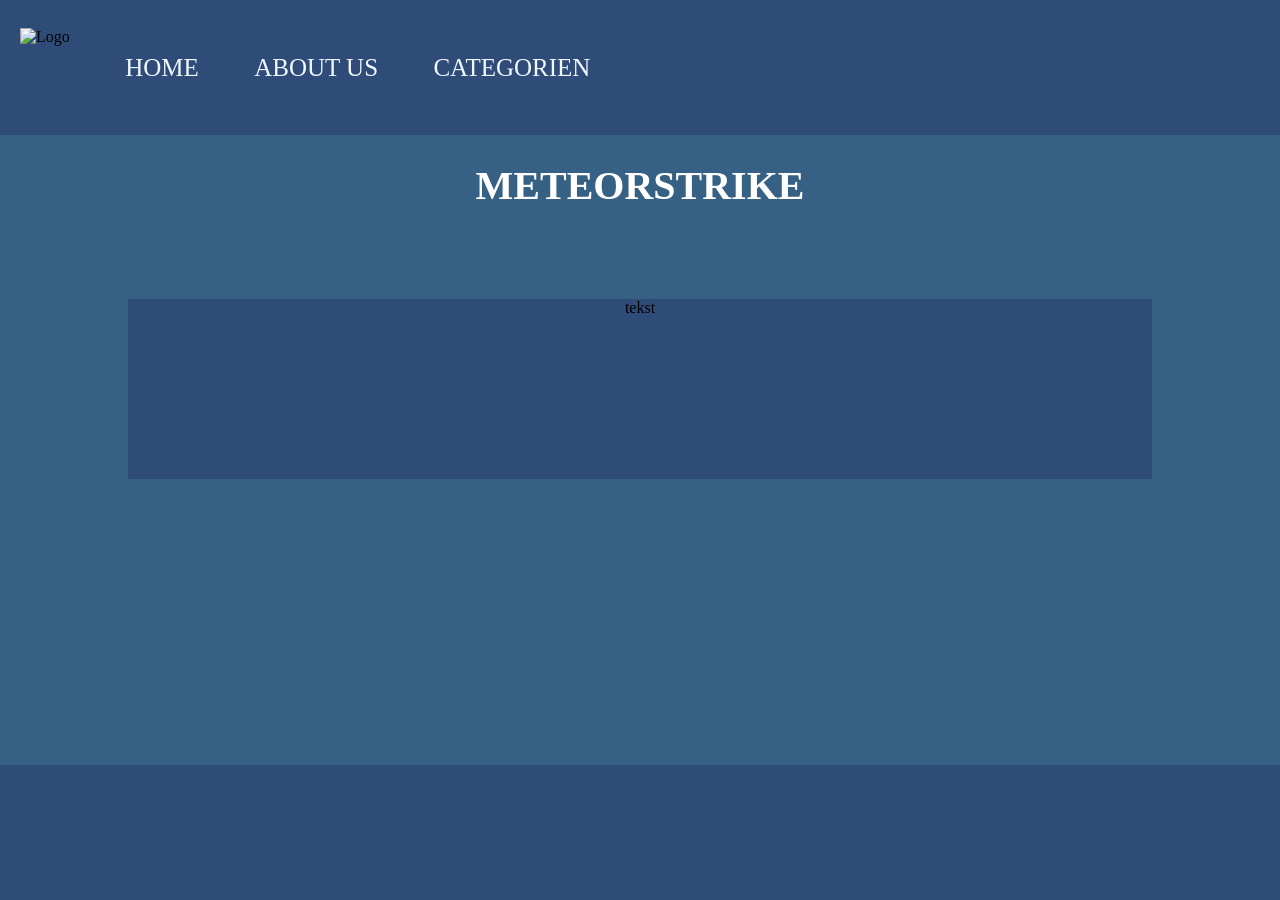
==== index.html @ bfbec12d "sure jeremy" ====
<!DOCTYPE html>
<html lang="en">
<head>
    <meta charset="UTF-8">
    <meta name="viewport" content="width=device-width, initial-scale=1.0">
    <title>Document</title>
    <link rel="stylesheet" href="home.css">
</head>
<body>

    <div class="grid">

    <div class="header">
    <img id="logo" src="media/navvv.png" alt="Logo">
    <button id="menu-btn">&#9776;</button>

    <div id="nav">
        <a href="#">HOME</a>
        <a href="#">ABOUT US</a>
        <a href="category/categorie.html">CATEGORIEN</a>
    </div>
</div>

    <div class="main">
        <div id="name">
            <h1>METEORSTRIKE</h1>
        </div>
        
         <div id="tekst">
            tekst

        </div>

        <div>

        </div>

    </div>

    <div class="footer">
        <footer>

        </footer>
    </div>

</div>

</body>
<script src="main.js"></script>
</html>
---- home.css ----
body {
    background-color:rgba(54, 97, 132) ;
    margin: 0;
    padding: 0;
}

:root{
    --hd-color: rgba(47, 76, 121) ;
    --main-color: rgba(54, 97, 132) ;
    --ft-color: rgba(47, 76, 121) ;
}

@font-face {
    font-family: 'true';
    src: url(media/Horizon.otf);
}




.grid{
    display: grid;
    height: 100vh;
    grid-template-areas: 
    'hd'
    'mn' 
    'ft'
}




.main{
    grid-area: mn;
    height: 70vh;
    font-family: 'true';
    

}

.footer{
    grid-area: ft;
    height: 15vh;
    background-color: var(--ft-color);

}


.header {
    height: 15vh;
    background-color: var(--hd-color);
    display: flex;
    font-family: 'true';
    align-items: center;
    padding-left: 20px;
}

#logo {
    height: 80px;
    width: auto;
}

a{
    text-decoration: none;
    color: aliceblue;
    font-size: 25px;
}

#nav{
    height: 15vh;
    width: 45vw;
    display: flex;
    justify-content: space-evenly;
    align-items: center;
   
    
}

#name{
    width: 100vw;
    display: flex;
    justify-content: center;
    font-size: 20px;
    color: white;
    padding-bottom: 7vh;
}

#tekst{
    width: 80vw;
    background-color: var(--hd-color);
    height: 20vh;
    margin-left: 10vw ;
    display: flex;
    justify-content: center;
}


#menu-btn {
    display: none;
    font-size: 30px;
    color: aliceblue;
    background: none;
    border: none;
    cursor: pointer;
}


@media (max-width: 768px) {
    .header {
        justify-content: flex-start;
        padding: 0 20px;
        position: relative; 
        z-index: 1000; 
    }

    #menu-btn {
        order: 0; 
        display: block;
        font-size: 30px;
        color: aliceblue;
        background: none;
        border: none;
        cursor: pointer;
        margin-right: 10px;
    }

    #nav {
        position: fixed;
        top: 0;
        left: -100%; 
        width: 60%;
        height: 100%;
        background-color: var(--hd-color);
        flex-direction: column;
        justify-content: flex-start;
        align-items: center;
        padding-top: 60px;
        transition: left 0.3s ease;
        z-index: 999; 
    }

    #nav a {
        margin: 20px 0;
        font-size: 24px;
    }

    #nav.active {
        left: 0; 
    }

    #name h1 {
        font-size: 18px;
        text-align: center;
    }

    #tekst {
        width: 90vw;
        margin-left: 5vw;
        height: auto;
        padding: 20px;
    }
}
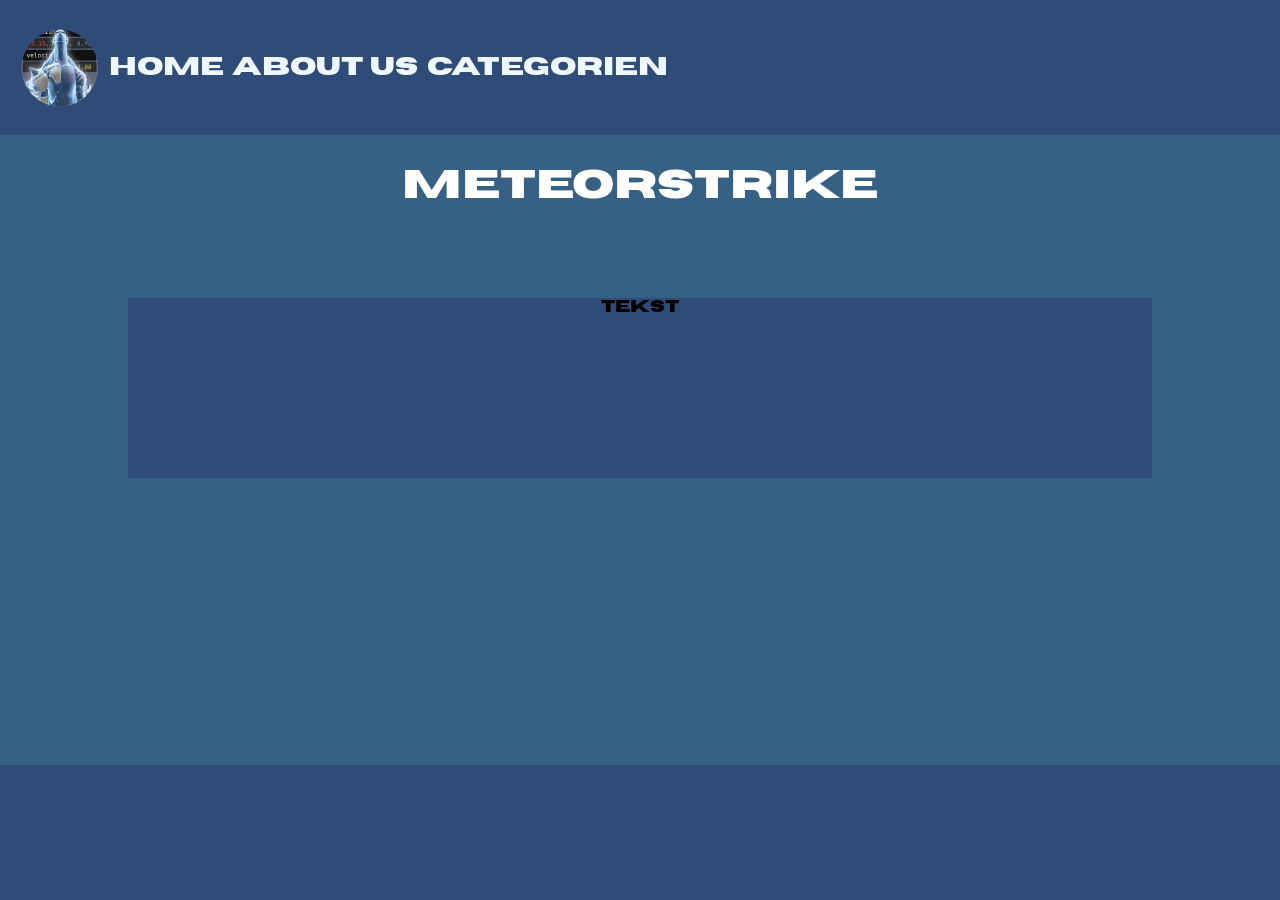
==== commit 5afe23d2: "bro" ====
--- a/index.html
+++ b/index.html
@@ -11,7 +11,7 @@
     <div class="grid">
 
     <div class="header">
-    <img id="logo" src="media/navvv.png" alt="Logo">
+    <img id="logo" src="quizzie/media/logo_meteorstrike.png" alt="Logo">
     <button id="menu-btn">&#9776;</button>
 
     <div id="nav">
--- a/home.css
+++ b/home.css
@@ -12,7 +12,7 @@
 
 @font-face {
     font-family: 'true';
-    src: url(media/Horizon.otf);
+    src: url(quizzie/Horizon.otf);
 }
 
 
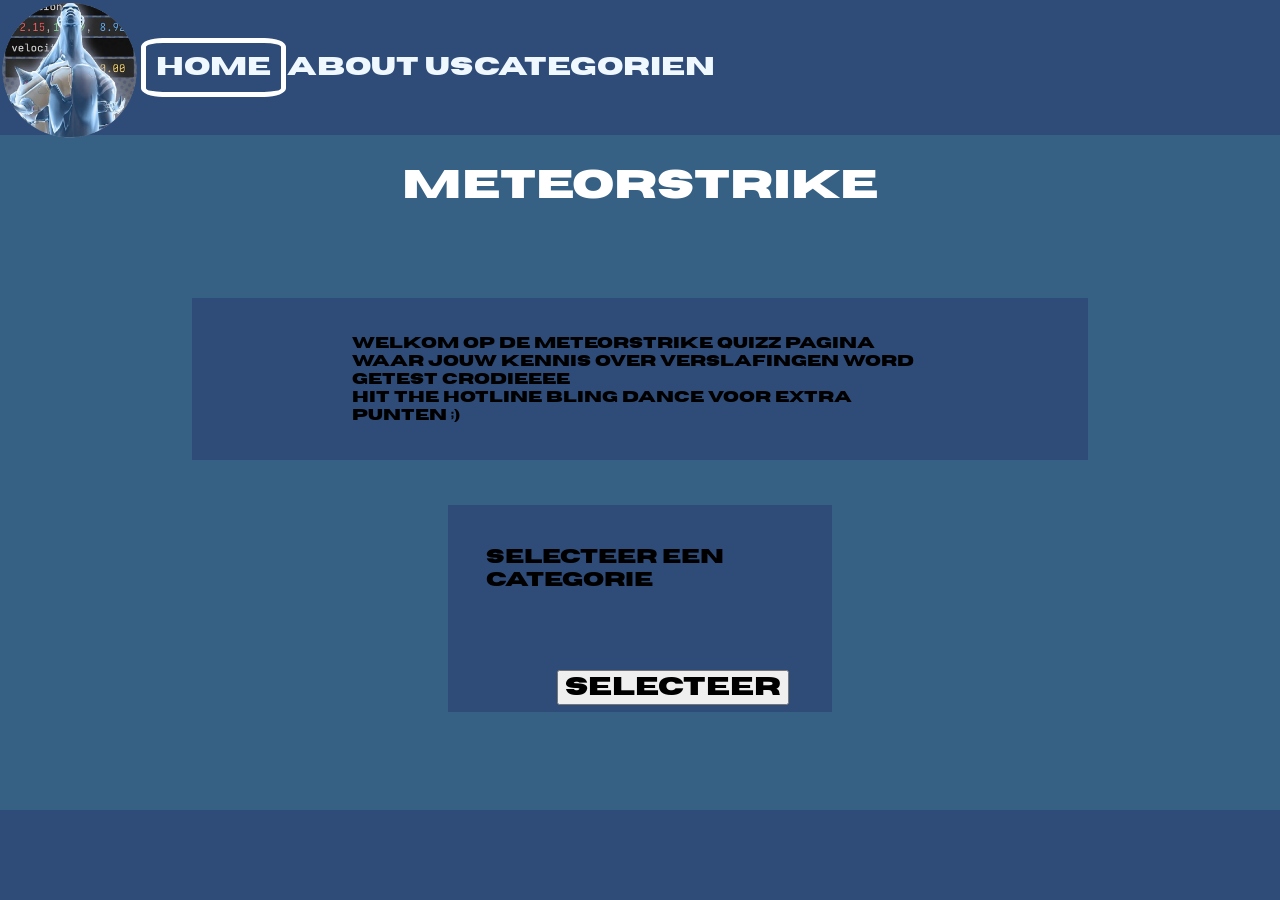
==== commit 23f9bc78: "crodie tekst" ====
--- a/index.html
+++ b/index.html
@@ -5,21 +5,20 @@
     <meta name="viewport" content="width=device-width, initial-scale=1.0">
     <title>Document</title>
     <link rel="stylesheet" href="home.css">
+
 </head>
 <body>
 
     <div class="grid">
 
     <div class="header">
-    <img id="logo" src="quizzie/media/logo_meteorstrike.png" alt="Logo">
-    <button id="menu-btn">&#9776;</button>
-
-    <div id="nav">
-        <a href="#">HOME</a>
+        <img id="logo" src="quizzie/media/logo_meteorstrike.png" alt="">
+        <div id="nav">
+        <a class="selected" href="#">HOME</a>
         <a href="#">ABOUT US</a>
-        <a href="category/categorie.html">CATEGORIEN</a>
+        <a href="#">CATEGORIEN</a>
+        </div>
     </div>
-</div>
 
     <div class="main">
         <div id="name">
@@ -27,11 +26,16 @@
         </div>
         
          <div id="tekst">
-            tekst
+            <div id="crodie">welkom op de METEORSTRIKE quizz pagina waar jouw kennis over verslafingen word getest crodieeee <br>
+            hit the hotline bling dance voor extra punten ;)</div>
+        
 
         </div>
 
-        <div>
+        <div id="selecteer">
+            <h2>selecteer een categorie</h2>
+            <button class="btn">selecteer</button>
+            
 
         </div>
 
@@ -46,5 +50,4 @@
 </div>
 
 </body>
-<script src="main.js"></script>
 </html>
--- a/home.css
+++ b/home.css
@@ -11,7 +11,7 @@
 }
 
 @font-face {
-    font-family: 'true';
+    font-family: 'facts';
     src: url(quizzie/Horizon.otf);
 }
 
@@ -28,36 +28,34 @@
 }
 
 
-
+.header{
+    grid-area: hd;
+    height: 15vh;
+    background-color: var(--hd-color);
+    display: flex;
+    font-family: 'facts';
+ 
+}
 
 .main{
     grid-area: mn;
-    height: 70vh;
-    font-family: 'true';
+    height: 75vh;
+    font-family: 'facts';
     
 
 }
 
 .footer{
     grid-area: ft;
-    height: 15vh;
+    height: 10vh;
     background-color: var(--ft-color);
 
 }
 
 
-.header {
-    height: 15vh;
-    background-color: var(--hd-color);
-    display: flex;
-    font-family: 'true';
-    align-items: center;
-    padding-left: 20px;
-}
-
-#logo {
-    height: 80px;
-    width: auto;
+#logo{
+    width: 140px;
+    height: 140px;
 }
 
 a{
@@ -86,77 +84,50 @@
 }
 
 #tekst{
-    width: 80vw;
+    width: 70vw;
     background-color: var(--hd-color);
-    height: 20vh;
-    margin-left: 10vw ;
+    height: 18vh;
+    margin-left: 15vw ;
+    margin-bottom: 5vh;
+    font-size: 15px;
     display: flex;
+    align-items: center;
     justify-content: center;
 }
 
-
-#menu-btn {
-    display: none;
-    font-size: 30px;
-    color: aliceblue;
-    background: none;
-    border: none;
-    cursor: pointer;
+.selected{
+    border: 5px solid white;
+    padding: 10px;
+    border-radius: 15%;
 }
 
+#selecteer{
+    width: 30vw;
+    height: 23vh;
+    background-color: var(--hd-color);
+    margin-left: 35vw;
 
-@media (max-width: 768px) {
-    .header {
-        justify-content: flex-start;
-        padding: 0 20px;
-        position: relative; 
-        z-index: 1000; 
-    }
+}
 
-    #menu-btn {
-        order: 0; 
-        display: block;
-        font-size: 30px;
-        color: aliceblue;
-        background: none;
-        border: none;
-        cursor: pointer;
-        margin-right: 10px;
-    }
+h2{
+    font-size: 20px;
+    margin-left: 3vw;
+    padding-top: 40px;
+    font-family: 'facts';
+}
 
-    #nav {
-        position: fixed;
-        top: 0;
-        left: -100%; 
-        width: 60%;
-        height: 100%;
-        background-color: var(--hd-color);
-        flex-direction: column;
-        justify-content: flex-start;
-        align-items: center;
-        padding-top: 60px;
-        transition: left 0.3s ease;
-        z-index: 999; 
-    }
+.btn{
+    font-size: 25px;
+    margin-left: 8.5vw;
+    margin-top: 7vh;
+    font-family: 'facts';
+}
 
-    #nav a {
-        margin: 20px 0;
-        font-size: 24px;
-    }
+#crodie {
+    width: 45vw;
+}
 
-    #nav.active {
-        left: 0; 
-    }
+@media screen and (max-width: 768px){
 
-    #name h1 {
-        font-size: 18px;
-        text-align: center;
-    }
+}
 
-    #tekst {
-        width: 90vw;
-        margin-left: 5vw;
-        height: auto;
-        padding: 20px;
-    }
-}
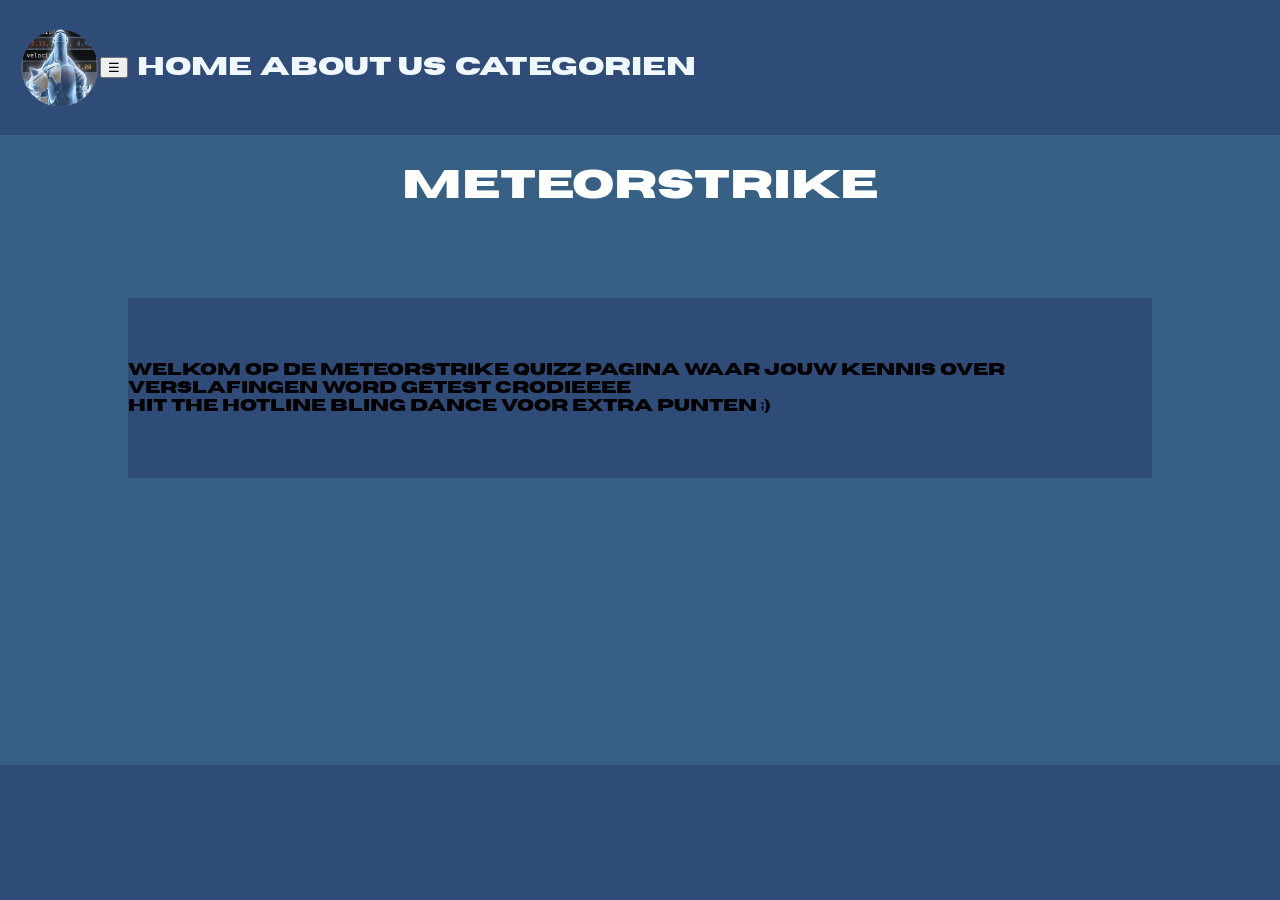
==== commit 1a721c80: "Merge branch 'main' of https://github.com/semalareine/project-quizzie" ====
--- a/index.html
+++ b/index.html
@@ -12,13 +12,15 @@
     <div class="grid">
 
     <div class="header">
-        <img id="logo" src="quizzie/media/logo_meteorstrike.png" alt="">
-        <div id="nav">
-        <a class="selected" href="#">HOME</a>
+    <img id="logo" src="quizzie/media/logo_meteorstrike.png" alt="Logo">
+    <button id="menu-btn">&#9776;</button>
+
+    <div id="nav">
+        <a href="#">HOME</a>
         <a href="#">ABOUT US</a>
-        <a href="#">CATEGORIEN</a>
-        </div>
+        <a href="category/categorie.html">CATEGORIEN</a>
     </div>
+</div>
 
     <div class="main">
         <div id="name">
@@ -32,10 +34,7 @@
 
         </div>
 
-        <div id="selecteer">
-            <h2>selecteer een categorie</h2>
-            <button class="btn">selecteer</button>
-            
+        <div>
 
         </div>
 
@@ -50,4 +49,5 @@
 </div>
 
 </body>
+<script src="main.js"></script>
 </html>
--- a/home.css
+++ b/home.css
@@ -11,7 +11,7 @@
 }
 
 @font-face {
-    font-family: 'facts';
+    font-family: 'true';
     src: url(quizzie/Horizon.otf);
 }
 
@@ -28,34 +28,36 @@
 }
 
 
-.header{
-    grid-area: hd;
-    height: 15vh;
-    background-color: var(--hd-color);
-    display: flex;
-    font-family: 'facts';
- 
-}
+
 
 .main{
     grid-area: mn;
-    height: 75vh;
-    font-family: 'facts';
+    height: 70vh;
+    font-family: 'true';
     
 
 }
 
 .footer{
     grid-area: ft;
-    height: 10vh;
+    height: 15vh;
     background-color: var(--ft-color);
 
 }
 
 
-#logo{
-    width: 140px;
-    height: 140px;
+.header {
+    height: 15vh;
+    background-color: var(--hd-color);
+    display: flex;
+    font-family: 'true';
+    align-items: center;
+    padding-left: 20px;
+}
+
+#logo {
+    height: 80px;
+    width: auto;
 }
 
 a{
@@ -84,15 +86,14 @@
 }
 
 #tekst{
-    width: 70vw;
+    width: 80vw;
     background-color: var(--hd-color);
-    height: 18vh;
-    margin-left: 15vw ;
-    margin-bottom: 5vh;
-    font-size: 15px;
+    height: 20vh;
+    margin-left: 10vw ;
     display: flex;
     align-items: center;
     justify-content: center;
+    margin-bottom: 5vh;
 }
 
 .selected{
@@ -123,10 +124,6 @@
     font-family: 'facts';
 }
 
-#crodie {
-    width: 45vw;
-}
-
 @media screen and (max-width: 768px){
 
 }
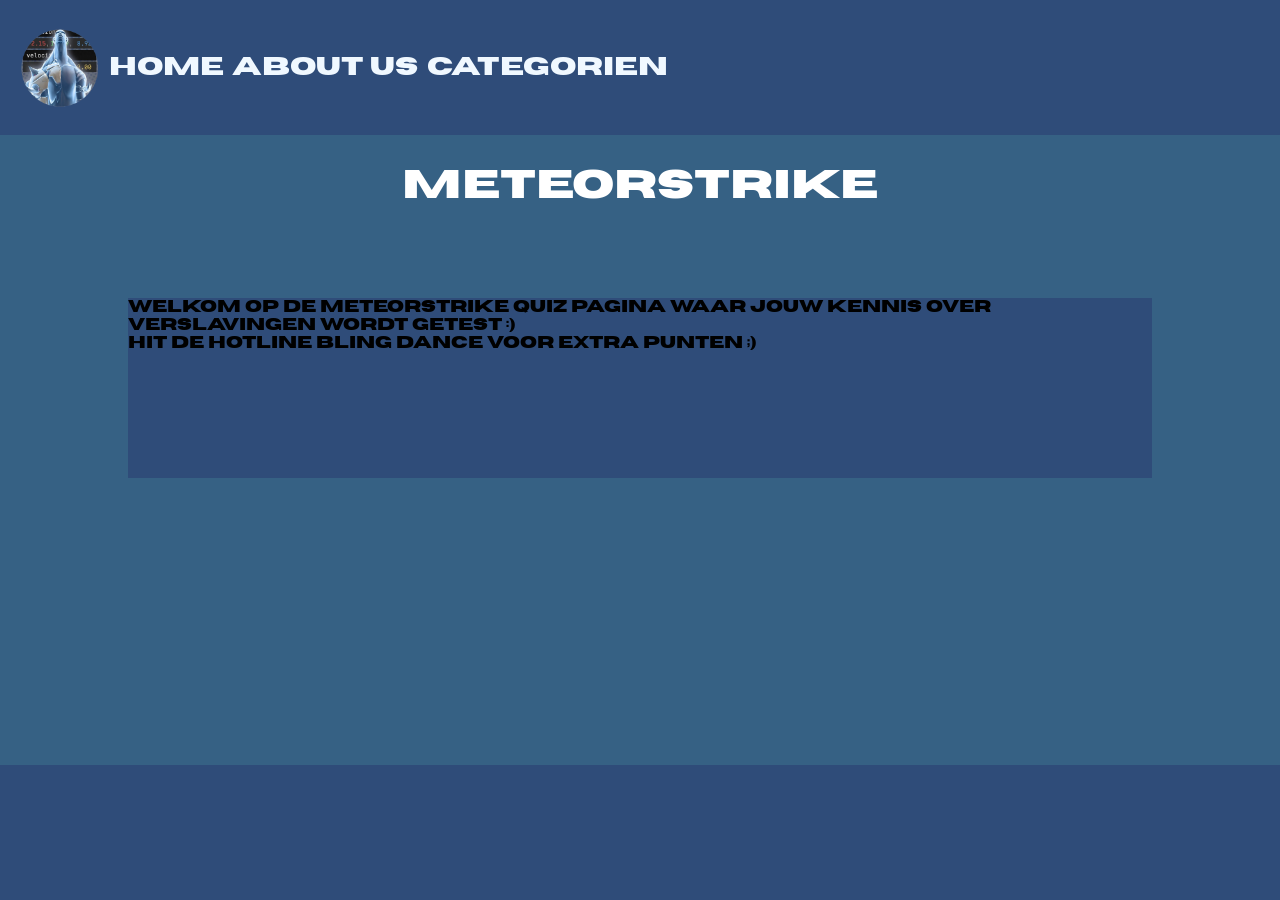
==== commit 34820f60: "bugfix 1, we zijn stabiel." ====
--- a/index.html
+++ b/index.html
@@ -5,7 +5,6 @@
     <meta name="viewport" content="width=device-width, initial-scale=1.0">
     <title>Document</title>
     <link rel="stylesheet" href="home.css">
-
 </head>
 <body>
 
@@ -28,9 +27,7 @@
         </div>
         
          <div id="tekst">
-            <div id="crodie">welkom op de METEORSTRIKE quizz pagina waar jouw kennis over verslafingen word getest crodieeee <br>
-            hit the hotline bling dance voor extra punten ;)</div>
-        
+            Welkom op de METEORSTRIKE quiz pagina waar jouw kennis over verslavingen wordt getest :) <br> hit de hotline bling dance voor extra punten ;)
 
         </div>
 
--- a/home.css
+++ b/home.css
@@ -91,40 +91,72 @@
     height: 20vh;
     margin-left: 10vw ;
     display: flex;
-    align-items: center;
     justify-content: center;
-    margin-bottom: 5vh;
 }
 
-.selected{
-    border: 5px solid white;
-    padding: 10px;
-    border-radius: 15%;
+
+#menu-btn {
+    display: none;
+    font-size: 30px;
+    color: aliceblue;
+    background: none;
+    border: none;
+    cursor: pointer;
 }
 
-#selecteer{
-    width: 30vw;
-    height: 23vh;
-    background-color: var(--hd-color);
-    margin-left: 35vw;
 
-}
+@media (max-width: 768px) {
+    .header {
+        justify-content: flex-start;
+        padding: 0 20px;
+        position: relative; 
+        z-index: 1000; 
+    }
 
-h2{
-    font-size: 20px;
-    margin-left: 3vw;
-    padding-top: 40px;
-    font-family: 'facts';
-}
+    #menu-btn {
+        order: 0; 
+        display: block;
+        font-size: 30px;
+        color: aliceblue;
+        background: none;
+        border: none;
+        cursor: pointer;
+        margin-right: 10px;
+    }
 
-.btn{
-    font-size: 25px;
-    margin-left: 8.5vw;
-    margin-top: 7vh;
-    font-family: 'facts';
-}
+    #nav {
+        position: fixed;
+        top: 0;
+        left: -100%; 
+        width: 60%;
+        height: 100%;
+        background-color: var(--hd-color);
+        flex-direction: column;
+        justify-content: flex-start;
+        align-items: center;
+        padding-top: 60px;
+        transition: left 0.3s ease;
+        z-index: 999; 
+    }
 
-@media screen and (max-width: 768px){
+    #nav a {
+        margin: 20px 0;
+        font-size: 24px;
+    }
 
-}
+    #nav.active {
+        left: 0; 
+    }
 
+    #name h1 {
+        font-size: 18px;
+        text-align: center;
+    }
+
+    #tekst {
+        width: 90vw;
+        margin-left: 5vw;
+        height: auto;
+        padding: 20px;
+    }
+}
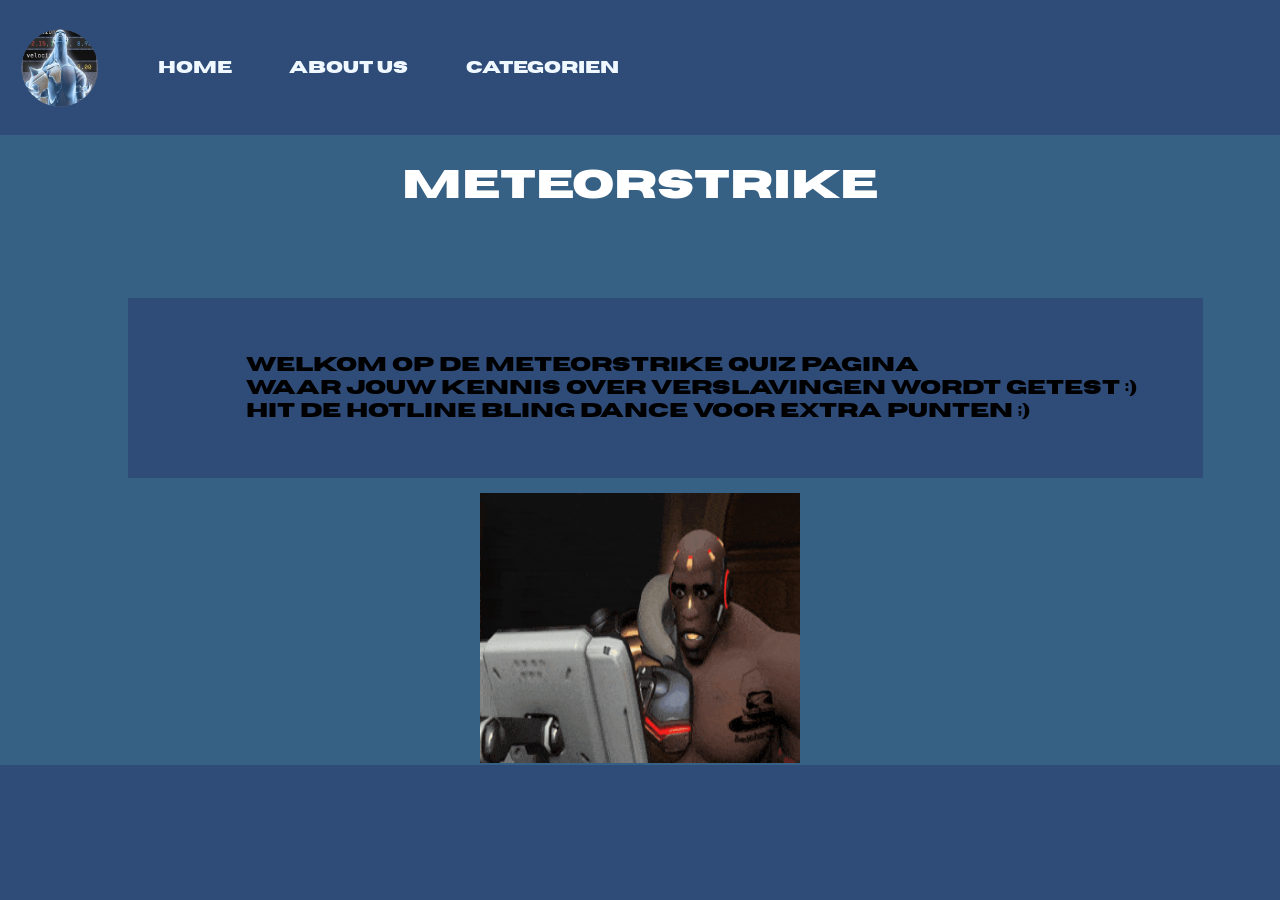
==== commit af0087ba: "centering en doom cruddd" ====
--- a/index.html
+++ b/index.html
@@ -11,13 +11,13 @@
     <div class="grid">
 
     <div class="header">
-    <img id="logo" src="quizzie/media/logo_meteorstrike.png" alt="Logo">
+    <img id="logo" src="quizzieassets/media/logo_meteorstrike.png" alt="Logo">
     <button id="menu-btn">&#9776;</button>
 
     <div id="nav">
         <a href="#">HOME</a>
         <a href="#">ABOUT US</a>
-        <a href="category/categorie.html">CATEGORIEN</a>
+        <a href="quizzpagina/categorie.html">CATEGORIEN</a>
     </div>
 </div>
 
@@ -27,11 +27,14 @@
         </div>
         
          <div id="tekst">
-            Welkom op de METEORSTRIKE quiz pagina waar jouw kennis over verslavingen wordt getest :) <br> hit de hotline bling dance voor extra punten ;)
+            Welkom op de METEORSTRIKE quiz pagina <br>
+            waar jouw kennis over verslavingen wordt getest :) <br> 
+            hit de hotline bling dance voor extra punten ;)
 
         </div>
 
-        <div>
+        <div id="doom">
+            <img id="dooom" src="quizzieassets/media/doomfist_confused.gif" alt="">
 
         </div>
 
--- a/home.css
+++ b/home.css
@@ -12,7 +12,7 @@
 
 @font-face {
     font-family: 'true';
-    src: url(quizzie/Horizon.otf);
+    src: url(quizzieassets/Horizon.otf);
 }
 
 
@@ -63,7 +63,7 @@
 a{
     text-decoration: none;
     color: aliceblue;
-    font-size: 25px;
+    font-size: 16px;
 }
 
 #nav{
@@ -90,8 +90,11 @@
     background-color: var(--hd-color);
     height: 20vh;
     margin-left: 10vw ;
+    padding-left: 4vw;
     display: flex;
     justify-content: center;
+    align-items: center;
+    font-size: 20px;
 }
 
 
@@ -102,6 +105,19 @@
     background: none;
     border: none;
     cursor: pointer;
+}
+
+#doom{
+    width: 25vw;
+    height: 20vh;
+    margin-left: 37.5vw;
+    margin-top: 15px;
+
+}
+
+#dooom{
+    width: 25vw;
+    height: 30vh;
 }
 
 
@@ -154,9 +170,22 @@
     }
 
     #tekst {
-        width: 90vw;
+        width: 80vw;
         margin-left: 5vw;
         height: auto;
         padding: 20px;
+        font-size: 10px;
+    }
+
+    #dooom{
+        width: 60vw;
+        height: 40vh;
+        
+    }
+
+    #doom{
+        width: 60vw;
+        height: 40vh;
+        margin-left: 20vw;
     }
 }
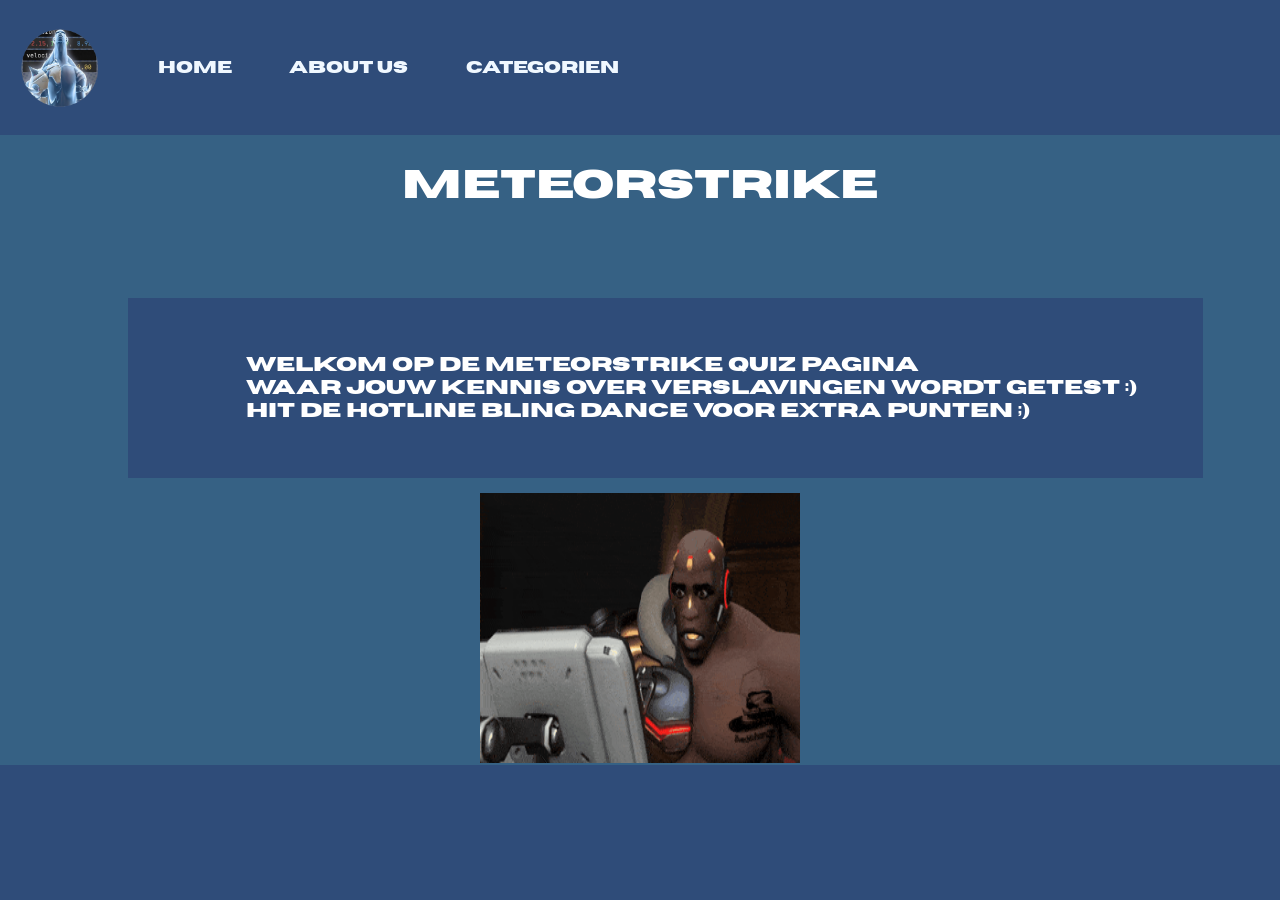
==== commit dc179f9e: "over ons added" ====
--- a/index.html
+++ b/index.html
@@ -16,7 +16,7 @@
 
     <div id="nav">
         <a href="#">HOME</a>
-        <a href="#">ABOUT US</a>
+        <a href="./overons/index.html">ABOUT US</a>
         <a href="quizzpagina/categorie.html">CATEGORIEN</a>
     </div>
 </div>
--- a/home.css
+++ b/home.css
@@ -16,8 +16,6 @@
 }
 
 
-
-
 .grid{
     display: grid;
     height: 100vh;
@@ -26,8 +24,6 @@
     'mn' 
     'ft'
 }
-
-
 
 
 .main{
@@ -95,6 +91,7 @@
     justify-content: center;
     align-items: center;
     font-size: 20px;
+    color: white;
 }
 
 
@@ -175,6 +172,7 @@
         height: auto;
         padding: 20px;
         font-size: 10px;
+    
     }
 
     #dooom{
@@ -188,4 +186,12 @@
         height: 40vh;
         margin-left: 20vw;
     }
+
+    .main{
+        height: 75vh;
+    }
+
+    .footer{
+        height: 10vh;
+    }
 }
